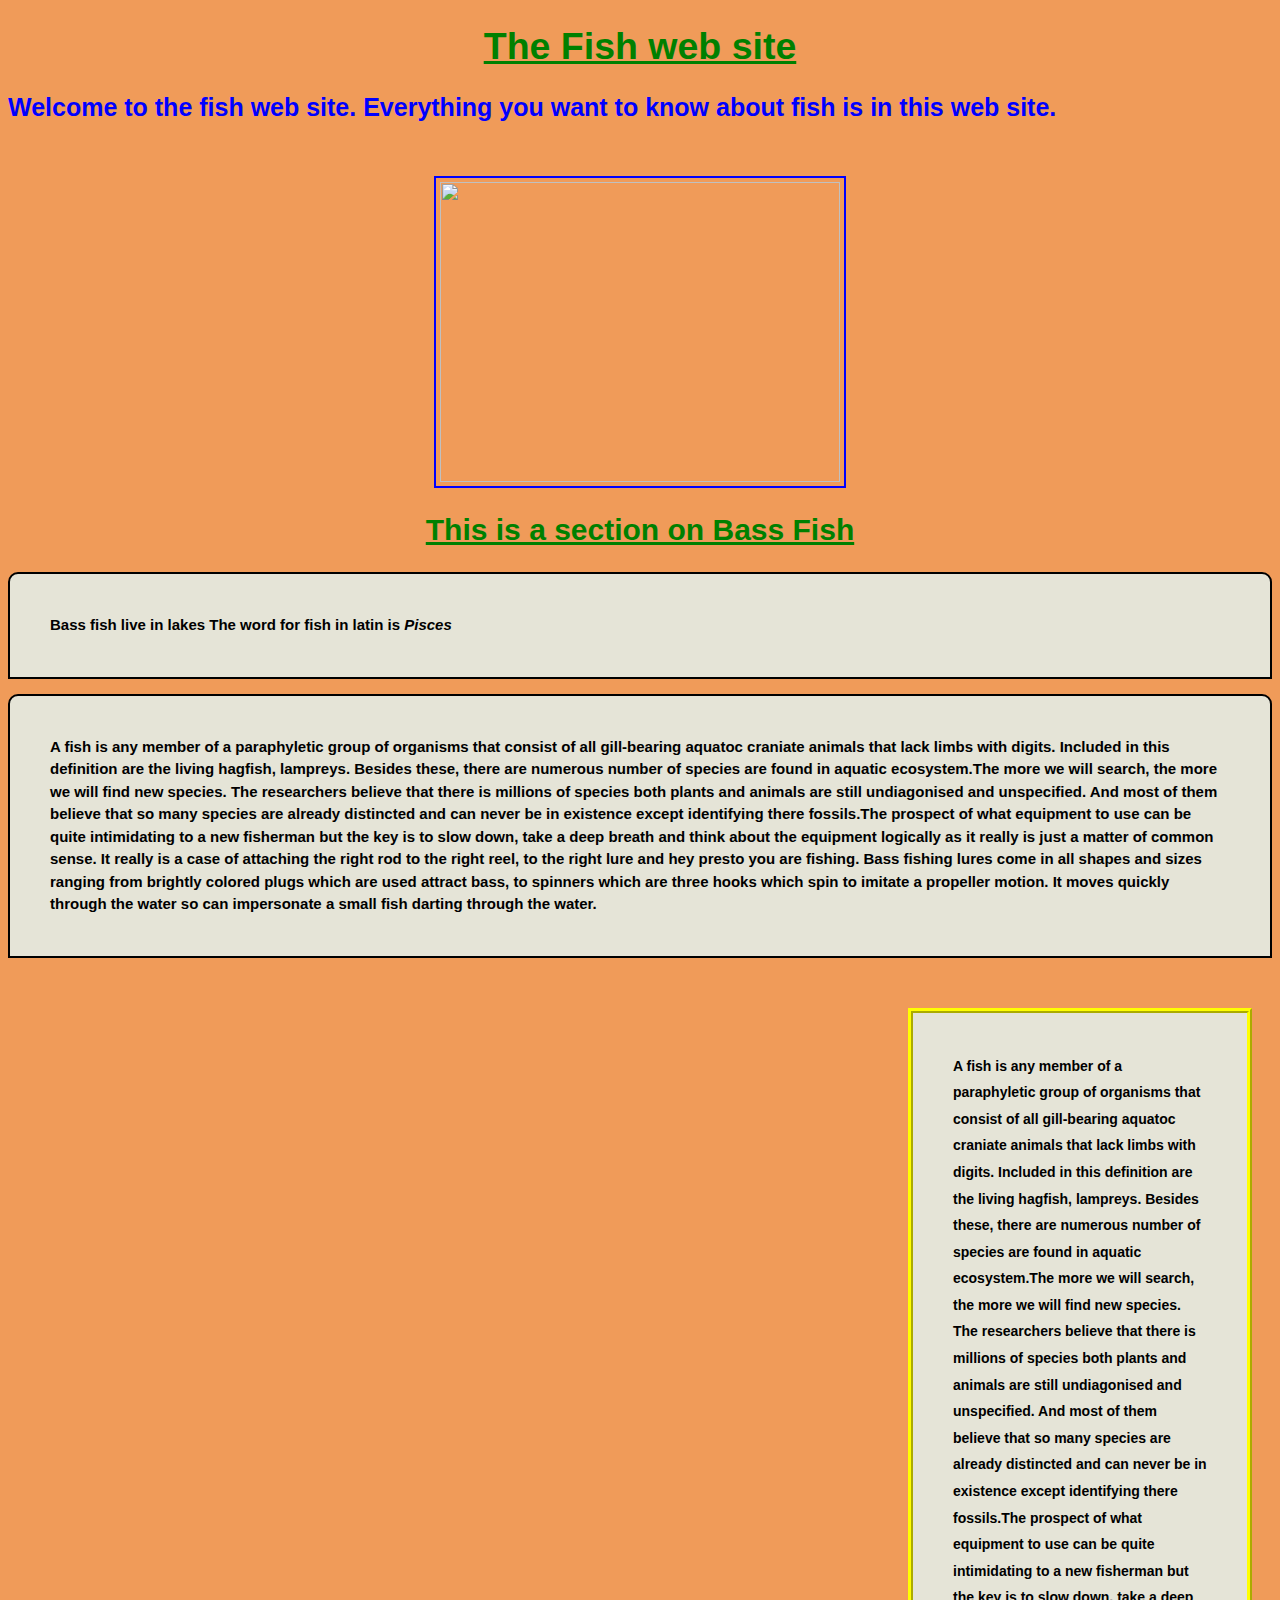
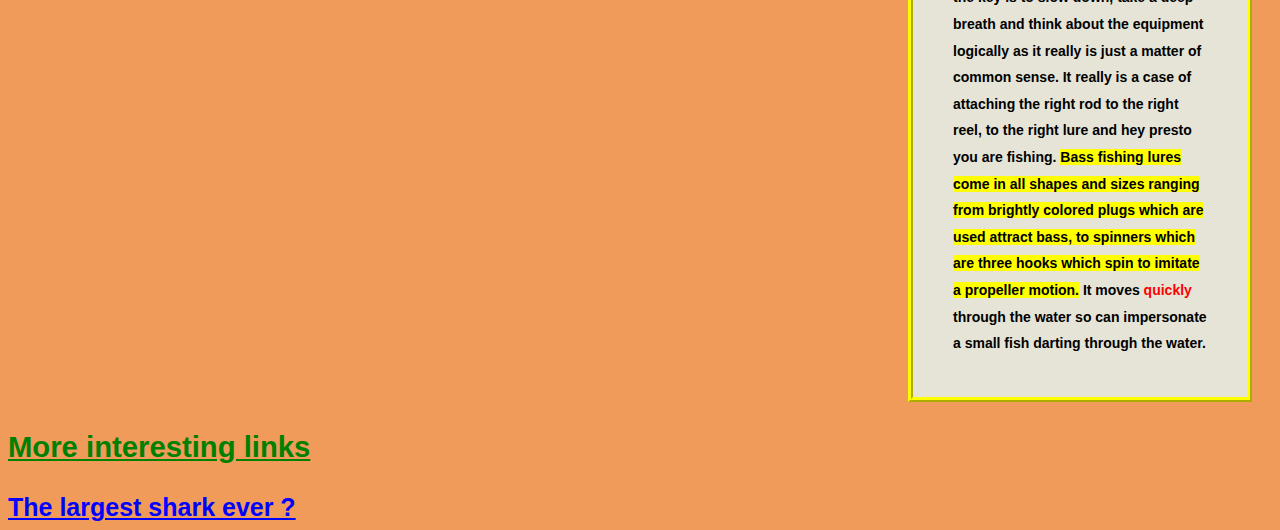
==== index.html @ 4ff7ad9c "Add files via upload" ====
<!DOCTYPE html>
<html>
	<head>
		 <link rel="stylesheet" type="text/css" href="stylesheet.css">
	</head>
<body>
<div id="divmain">
	<h1>The Fish web site</h1>
      
<p id="para1homepage">Welcome to the fish web site. Everything you want to know about fish is in this web site.</p>
</br>

<div> <a><img class="image" src="fish.jpg"><a> </div>
</div>
<div id="divbass">	
	<h2>This is a section on Bass Fish</h2>
      

	<p class="paragraph">Bass fish live in lakes The word for fish in latin is <i> Pisces</i> </p>

	<p class="paragraph">
	 A fish is any member of a paraphyletic group of organisms that consist of all gill-bearing aquatoc craniate animals that lack limbs with digits. Included in this definition are the living hagfish, lampreys. Besides these, there are numerous number of species are found in aquatic ecosystem.The more we will search, the more we will find new species. The researchers believe that there is millions of species both plants and animals are still undiagonised and unspecified. And most of them believe that so many species are already distincted and can never be in existence except identifying there fossils.The prospect of what equipment to use can be quite intimidating to a new fisherman but the key is to slow down, take a deep breath and think about the equipment logically as it really is just a matter of common sense. It really is a case of attaching the right rod to the right reel, to the right lure and hey presto you are fishing. Bass fishing lures come in all shapes and sizes ranging from brightly colored plugs which are used attract bass, to spinners which are three hooks which spin to imitate a propeller motion. It moves quickly through the water so can impersonate a small fish darting through the water.   </p>

<p id="para4homepage">
	 A fish is any member of a paraphyletic group of organisms that consist of all gill-bearing aquatoc craniate animals that lack limbs with digits. Included in this definition are the living hagfish, lampreys. Besides these, there are numerous number of species are found in aquatic ecosystem.The more we will search, the more we will find new species. The researchers believe that there is millions of species both plants and animals are still undiagonised and unspecified. And most of them believe that so many species are already distincted and can never be in existence except identifying there fossils.The prospect of what equipment to use can be quite intimidating to a new fisherman but the key is to slow down, take a deep breath and think about the equipment logically as it really is just a matter of common sense. It really is a case of attaching the right rod to the right reel, to the right lure and hey presto you are fishing. <span class="highlight">Bass fishing lures come in all shapes and sizes ranging from brightly colored plugs which are used attract bass, to spinners which are three hooks which spin to imitate a propeller motion.</span> It moves <span style="color:red">quickly</span> through the water so can impersonate a small fish darting through the water.  </span> </p>
</div>
<h3> More interesting links </h3>
<a href="shark.html">The largest shark ever ?</a>
</body>
	
</html>
---- stylesheet.css ----
body {
color: green;
font-family: Verdana,Arial, Geneva, Arial Black;
font-weight : Bolder;
background-color:#F09B59;
font-size: 25px;

}

h1 {
color:green;
text-align: center;
text-decoration: underline;
font-size:150%; 
}
h2 {
color:green;  
text-align: center;
text-decoration: underline;
font-size:1.2em
}
h3 {
color:green;
text-decoration: underline;

}


#para1homepage {
color:blue;
  
}

p.paragraph {

font-size: 15px;
line-height:1.5em;
background-color:#e5e4d7;
padding:40px;
border-color: black;
border-width:2px;
border-style: solid;
background-image:url(cloud2.jpg);
border-bottom-left-radius:0px;
border-bottom-right-radius:0px;
border-top-left-radius:10px;
border-top-right-radius:10px;

}
#para4homepage {

font-size: 14px;
line-height:1.9em;
background-color:#e5e4d7;
padding:40px;
border-color:yellow;
border-width:thick;
border-style: ridge;
margin:20px; 
margin-top:50px;
margin-left: 900px;
padding-left:40px;
}
img.image{
height:300px;
width: 400px;
display:block;
text-align:  center;
margin-left: auto;
margin-right: auto;
padding:4px;
border-color: blue;
border-width:2px;
border-style: solid;

}
#divmain{
color: black;
}
#divbass{
color: black;
}
.divcontent{
color: black;
}
.highlight{
background-color:yellow;
}

a:link {
color: blue;
}
a:visited {
color: grey;
}
a:hover{
color:#F15A51;
}
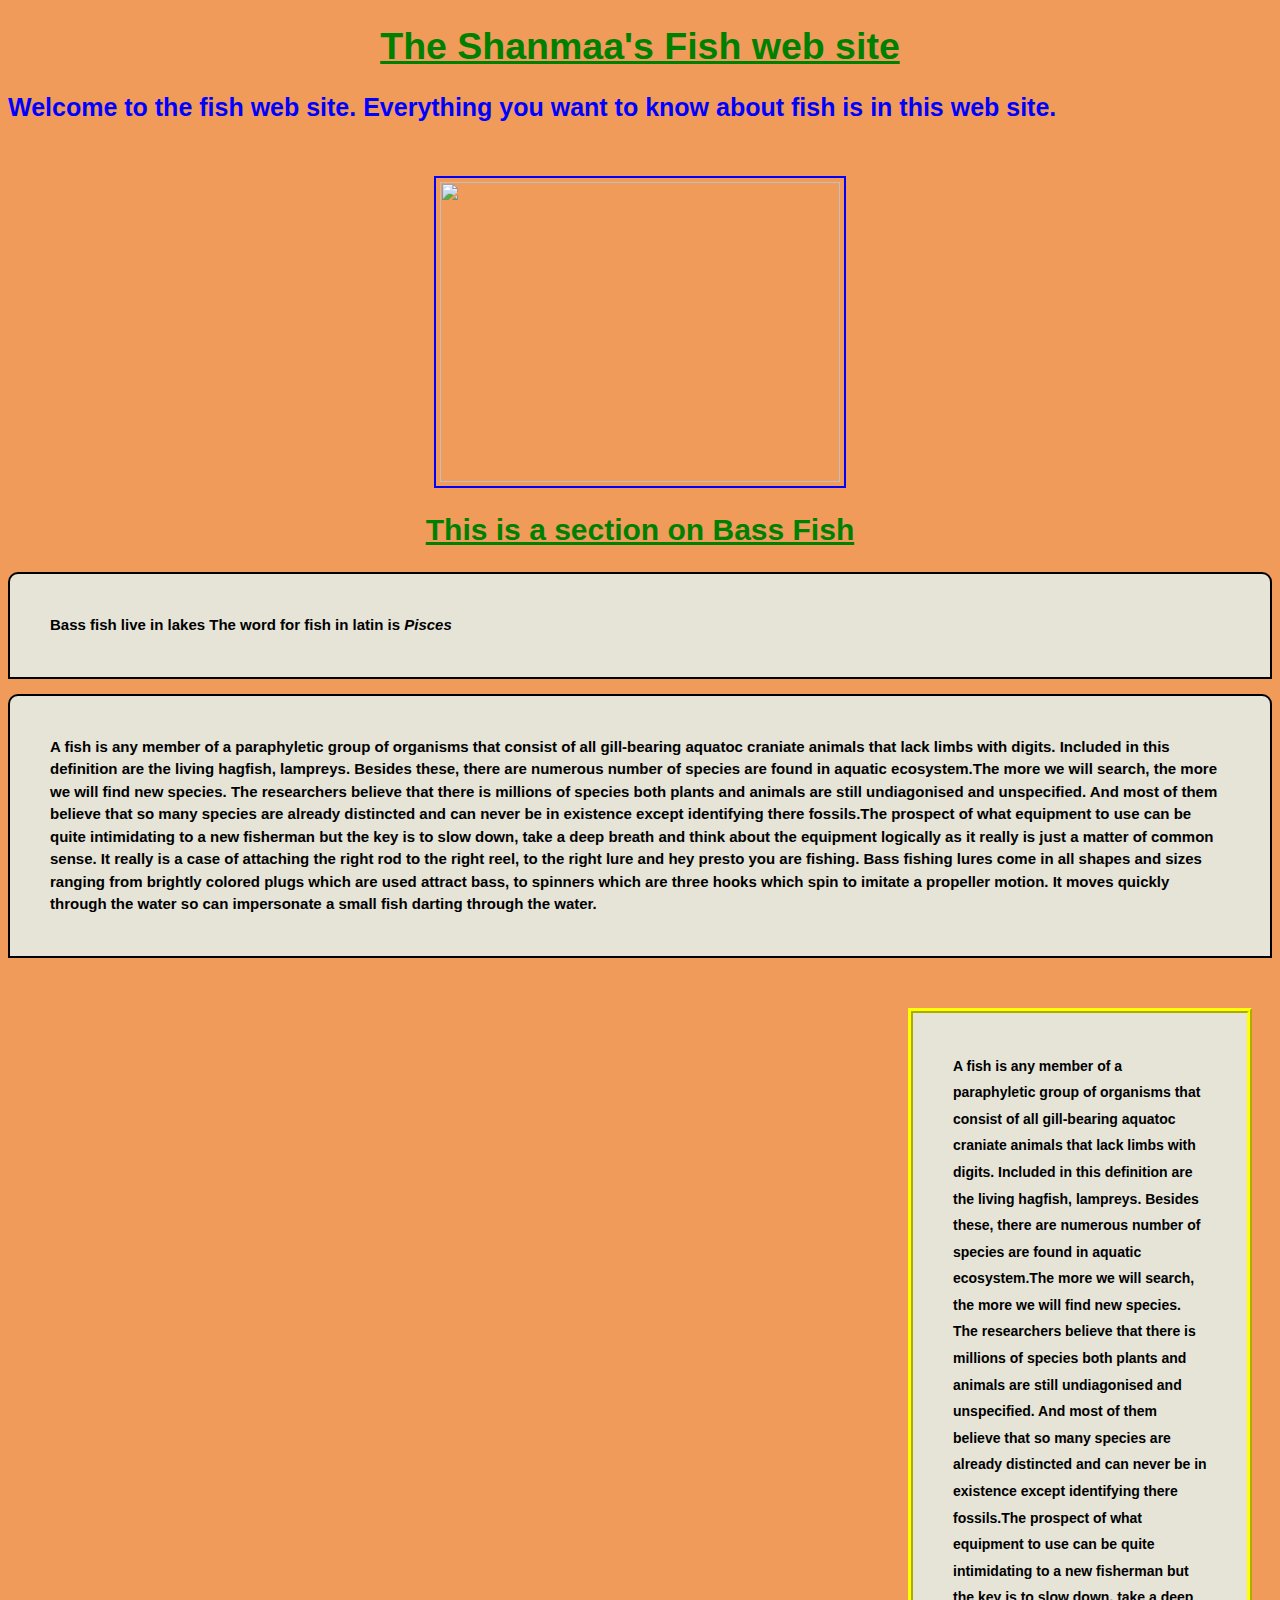
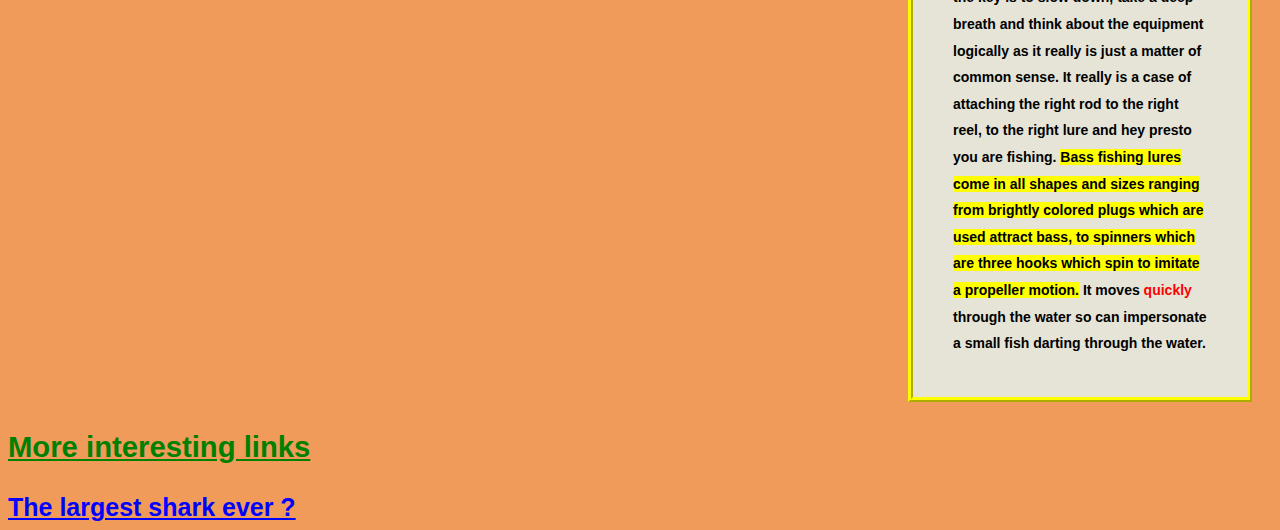
==== commit 89d391a9: "Update index.html" ====
--- a/index.html
+++ b/index.html
@@ -5,7 +5,7 @@
 	</head>
 <body>
 <div id="divmain">
-	<h1>The Fish web site</h1>
+	<h1>The Shanmaa's Fish web site</h1>
       
 <p id="para1homepage">Welcome to the fish web site. Everything you want to know about fish is in this web site.</p>
 </br>
@@ -28,4 +28,4 @@
 <a href="shark.html">The largest shark ever ?</a>
 </body>
 	
-</html>+</html>
